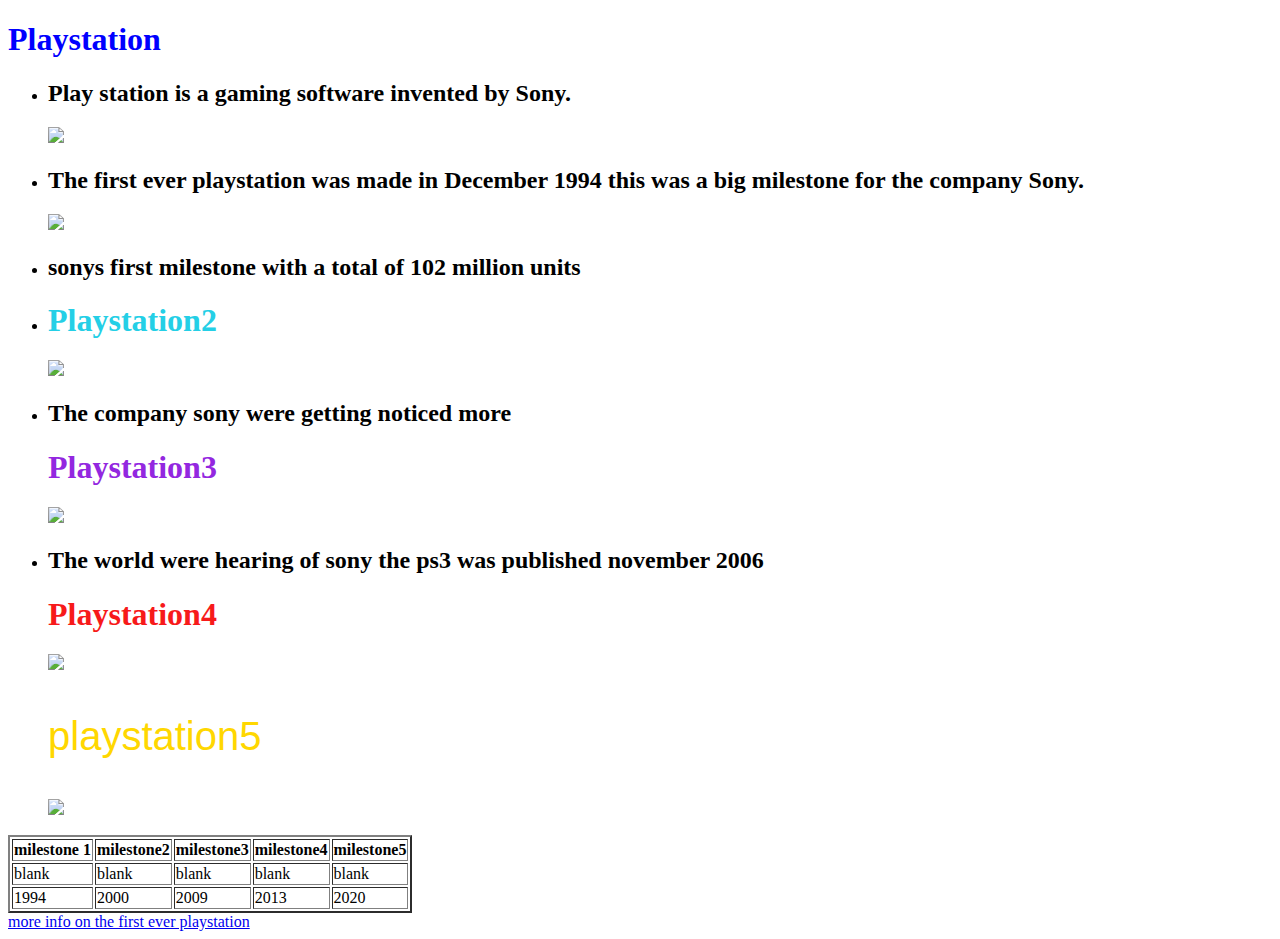
==== playstation.html @ d334be51 "A" ====
<!DOCTYPE html>
<html lang="en">
<head>
    <meta charset="UTF-8">
    <meta name="viewport" content="width=device-width, initial-scale=1.0">
    <title>Playstation milestones</title>
   
    <link rel="stylesheet" type="text/css" href="style.css">
   
       
   






        </head>





<body>
    <h1 style="color: blue;"> Playstation</h1>    

    <ul>
        <li>
            <h2>Play station is a gaming software invented by Sony.</h2>
            <a href="https://www.playstation.com"><img src="https://th.bing.com/th/id/R.937e3614cd53dd870d377941b7cd7186?rik=CA9fwXb0I%2bXzMQ&pid=ImgRaw&r=0"></a>
        </li>
       

        <li>
            <h2> The first ever playstation was made in December 1994 this was a big milestone for the company Sony.</h2>
            <a href="https://www.playstation.com"><img src="https://th.bing.com/th/id/OIP.0uZtBGal19Bn5xMTIMGhtQHaEK?pid=ImgDet&rs=1"></a>
        </li>

        <li>
            <h2 id="ps1"> sonys first milestone with a total of 102 million units</h2>
            </li>
            <li>
            <h1 style="color: rgb(36, 207, 230);">Playstation2</h1>
            <a href="https://www.playstation.com"><img src="https://images-na.ssl-images-amazon.com/images/I/31nMmC2%2B8iL._QL40_SX400_ML2_.jpg"></a>
        </li>

        <li>
            <h2>The company sony were getting noticed more</h2>
            <h1 style="color: rgb(147, 39, 224);">Playstation3</h1>
            <a href="https://www.playstation.com"><img src="https://th.bing.com/th/id/R.e47116d16a4a77e277a5933f8f01e0b7?rik=EMKDDQMB%2b2IE9Q&riu=http%3a%2f%2fecx.images-amazon.com%2fimages%2fI%2f412iNrC2lZL._SL500_SS500_.jpg&ehk=%2b7v2Ylqdafh0k2CCgO8TPxe%2fjh0z3CXMisx1r%2fwocMA%3d&risl=&pid=ImgRaw&r=0"></a>
        </li>

        <li>
            <h2>The world were hearing of sony the ps3 was published november 2006</h2>
            <h1 style="color: rgb(247, 26, 26);">Playstation4</h1>
            <a href="https://www.playstation.com"><img src="https://cdn.vox-cdn.com/thumbor/IbmUxLuRKnQAWGFUq11EeYjYOFo=/0x0:1963x803/1200x0/filters:focal(0x0:1963x803)/cdn.vox-cdn.com/uploads/chorus_asset/file/11716799/cropped.jpg"></a>
        </li>
        <p class="ps5">playstation5</p>
        <a href="https://www.playstation.com"><img src="https://th.bing.com/th/id/OIP.ig2YHMhk3L-B0Zt2ZxYkTQHaEI?pid=ImgDet&rs=1"></a>
    </ul>

    <table border="2px">
        <tr>
            <th>
                milestone 1
            </th>
            <th>
            milestone2
            </th>
            <th>
                milestone3
            </th>
            <th>
                milestone4
           </th>
           <th>
                milestone5
           </th>
        </tr>

        <tr>
            <td>
                blank
            </td>
            <td>
                blank
            </td>
            <td>
                blank
            </td>
            <td>
                blank
            </td>
            <td>
                blank
            </td>
        </tr>
        <tr>
            <td>
                1994
            </td>
            <td>
                2000
            </td>
            <td>
                2009
            </td>
            <td>
                2013
            </td>
            <td>
                2020
            </td>
     </tr>
       
    </table>
   
   





    <a href="playstation1.html">more info on the first ever playstation</a>






</body>
</html>
---- style.css ----
/* Header styling */
.header {
    text-align: center;
}

.header h1 {
    color: red;
    font-size: 40px;
    font-family: Fantasy;
}

/* Add animation on hover */
.header:hover {
    color: skyblue;
}

/* Main styling */
.main {
    text-align: center;
}

.main img {
    display: block;
    margin: 0 auto;
}

/* Footer styling */
.footer {
    text-align: center;
}
p{
    font-size: 25px;
}
.ps5{
    font-size: 40px;
    color: gold;
    font-family:Arial, Helvetica, sans-serif
}
/* Header styling */
.header {
    text-align: center;
}
p{
    font-size: 30px;
}
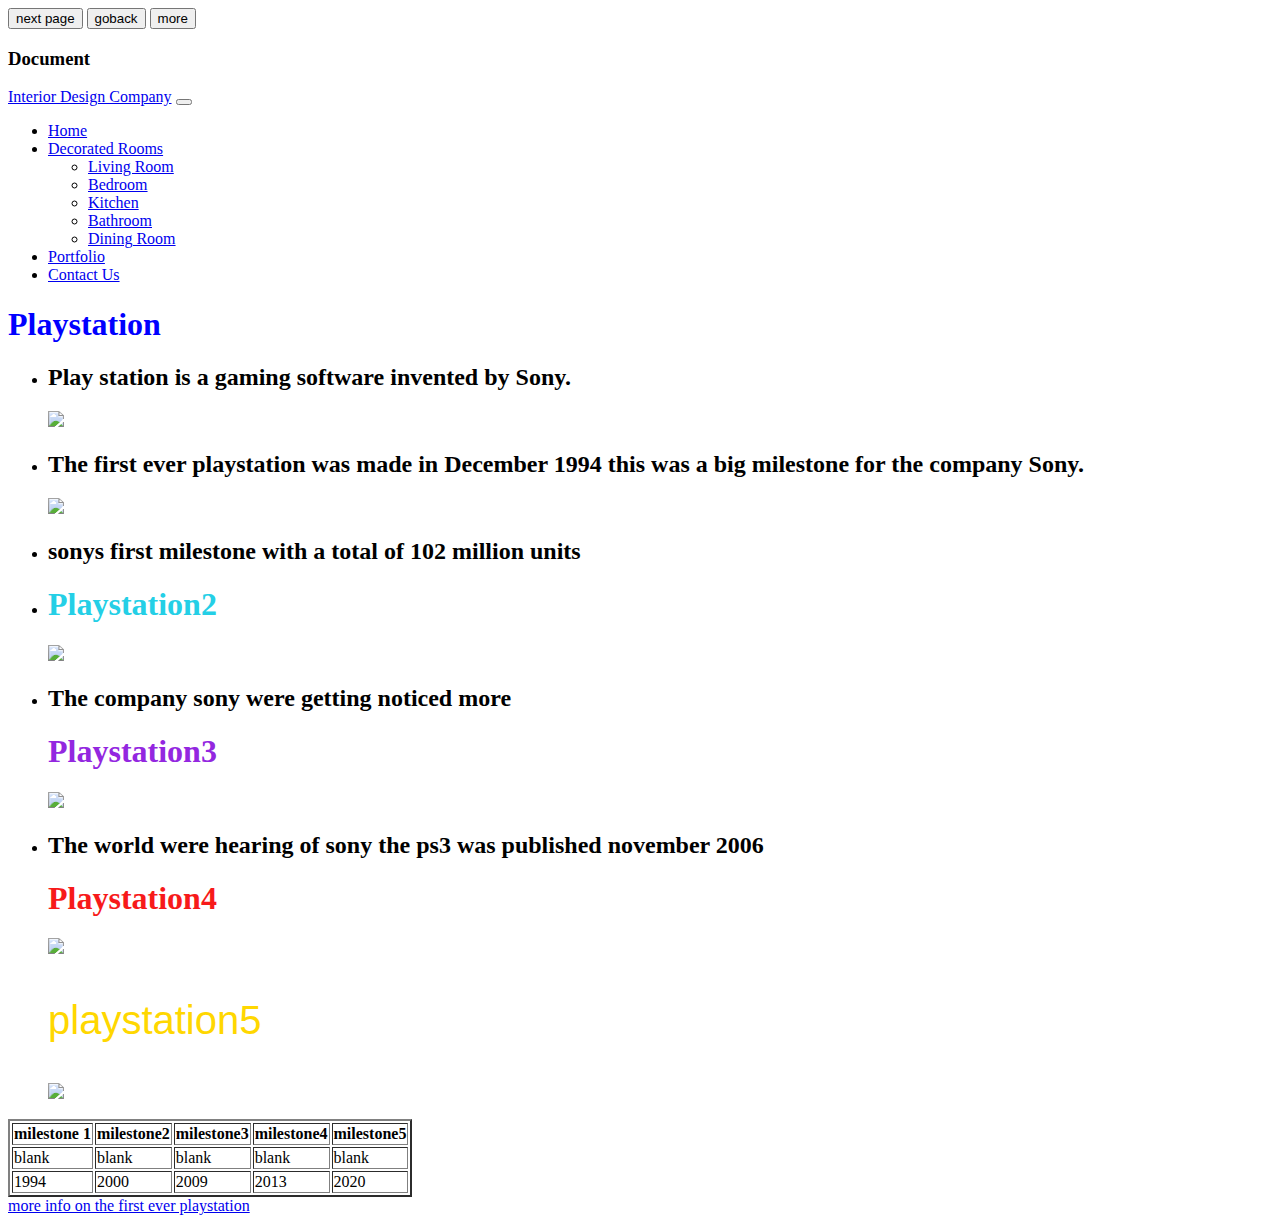
==== commit e5782537: "a" ====
--- a/playstation.html
+++ b/playstation.html
@@ -1,27 +1,79 @@
-<!DOCTYPE html>
+<!doctype html>
 <html lang="en">
-<head>
-    <meta charset="UTF-8">
-    <meta name="viewport" content="width=device-width, initial-scale=1.0">
+  <head>
+    <meta charset="utf-8">
+    <meta name="viewport" content="width=device-width, initial-scale=1">
+    
+    <link href="https://cdn.jsdelivr.net/npm/bootstrap@5.3.2/dist/css/bootstrap.min.css" rel="stylesheet" integrity="sha384-T3c6CoIi6uLrA9TneNEoa7RxnatzjcDSCmG1MXxSR1GAsXEV/Dwwykc2MPK8M2HN" crossorigin="anonymous">
     <title>Playstation milestones</title>
    
     <link rel="stylesheet" type="text/css" href="style.css">
    
-       
-   
+
+
+</head>
+  <body>
+    <main class="container">
+        <div class="row">
+            <div class="col-sm-2">
+                <!-- Add a vertical group of three buttons -->
+                <div class="btn-group-vertical">
+                    <button type="button" class="btn btn-light">
+                        <i class="bi bi-next page"></i> next page
+                    </button>
+                    <button type="button" class="btn btn-light">
+                        <i class="bi bi-go back"></i> goback
+                    </button>
+                    <button type="button" class="btn btn-light">
+                        <i class="bi bi-more"></i> more
+                    </button>
+                </div>
+            </div>
+            <div class="col-lg-10">
+                <h3>Document</h3>
+                <nav class="navbar navbar-expand-lg navbar-light bg-light">
+                    <div class="container">
+                        <a class="navbar-brand" href="#">Interior Design Company</a>
+                        <button class="navbar-toggler" type="button" data-bs-toggle="collapse" data-bs-target="#navbarNav" aria-controls="navbarNav" aria-expanded="false" aria-label="Toggle navigation">
+                            <span class="navbar-toggler-icon"></span>
+                        </button>
+                        <div class="collapse navbar-collapse" id="navbarNav">
+                            <ul class="navbar-nav">
+                                <li class="nav-item">
+                                    <a class="nav-link" href="#">Home</a>
+                                </li>
+                                <li class="nav-item dropdown">
+                                    <a class="nav-link dropdown-toggle" href="#" id="roomsDropdown" role="button" data-bs-toggle="dropdown" aria-expanded="false">
+                                        Decorated Rooms
+                                    </a>
+                                    <ul class="dropdown-menu" aria-labelledby="roomsDropdown">
+                                        <li><a class="dropdown-item" href="#">Living Room</a></li>
+                                        <li><a class="dropdown-item" href="#">Bedroom</a></li>
+                                        <li><a class="dropdown-item" href="#">Kitchen</a></li>
+                                        <li><a class="dropdown-item" href="#">Bathroom</a></li>
+                                        <li><a class="dropdown-item" href="#">Dining Room</a></li>
+                                        <!-- You can add more room options as needed -->
+                                    </ul>
+                                </li>
+                                <li class="nav-item">
+                                    <a class="nav-link" href="#">Portfolio</a>
+                                </li>
+                                <li class="nav-item">
+                                    <a class="nav-link" href="#">Contact Us</a>
+                                </li>
+
+                                
+                            </ul>
+                        </div>
+                    </div>
+                </nav>
 
 
 
 
 
-
-        </head>
-
-
-
-
-
-<body>
+    
+    <script src="https://cdn.jsdelivr.net/npm/bootstrap@5.3.2/dist/js/bootstrap.bundle.min.js" integrity="sha384-C6RzsynM9kWDrMNeT87bh95OGNyZPhcTNXj1NW7RuBCsyN/o0jlpcV8Qyq46cDfL" crossorigin="anonymous"></script>
     <h1 style="color: blue;"> Playstation</h1>    
 
     <ul>
@@ -115,18 +167,11 @@
        
     </table>
    
-   
+    <a href="playstation1.html">more info on the first ever playstation</a>
+
+</body>
 
 
 
+</html>
 
-
-    <a href="playstation1.html">more info on the first ever playstation</a>
-
-
-
-
-
-
-</body>
-</html>--- a/style.css
+++ b/style.css
@@ -43,3 +43,6 @@
 p{
     font-size: 30px;
 }
+.ps2{
+    min-height: 10px; height: 10px;
+}